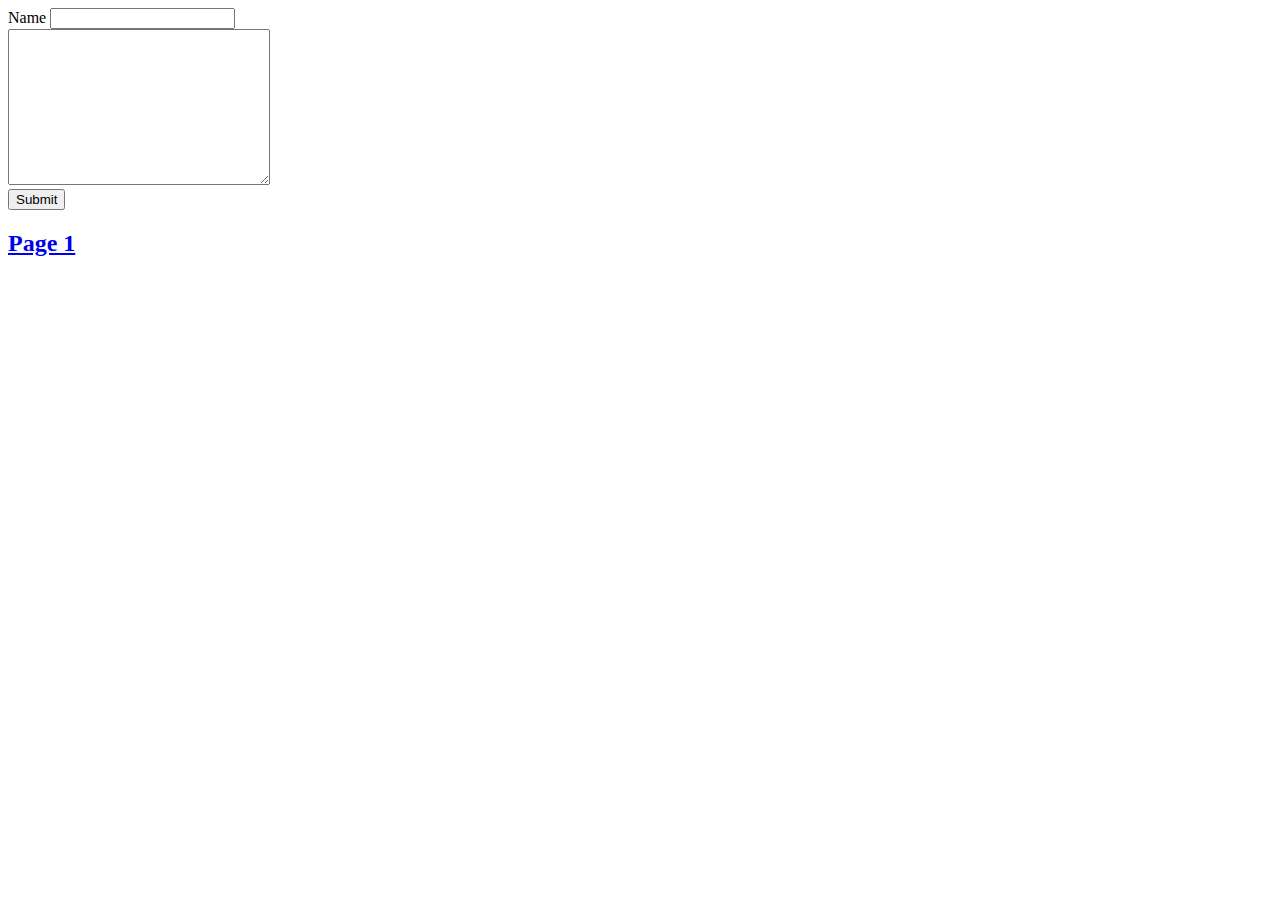
==== page2.html @ acf0ac96 "Add files via upload" ====
<!DOCTYPE html>
<html lang="en">
<head>
    <meta charset="UTF-8">
    <title>Page 2</title>
</head>
<body>
    <form action="#">
        <div>
            <label for="name">Name</label>
            <input type="text" name="name" id="name">
        </div>
        <div>
            <label for="message"></label>
            <textarea name="message" id="message" cols="30" rows="10"></textarea>
        </div>
        <div>
            <button type=submit>Submit</button>
        </div>
    </form>
    <h2><a href="index.html">Page 1</h2>
</body>
</html>
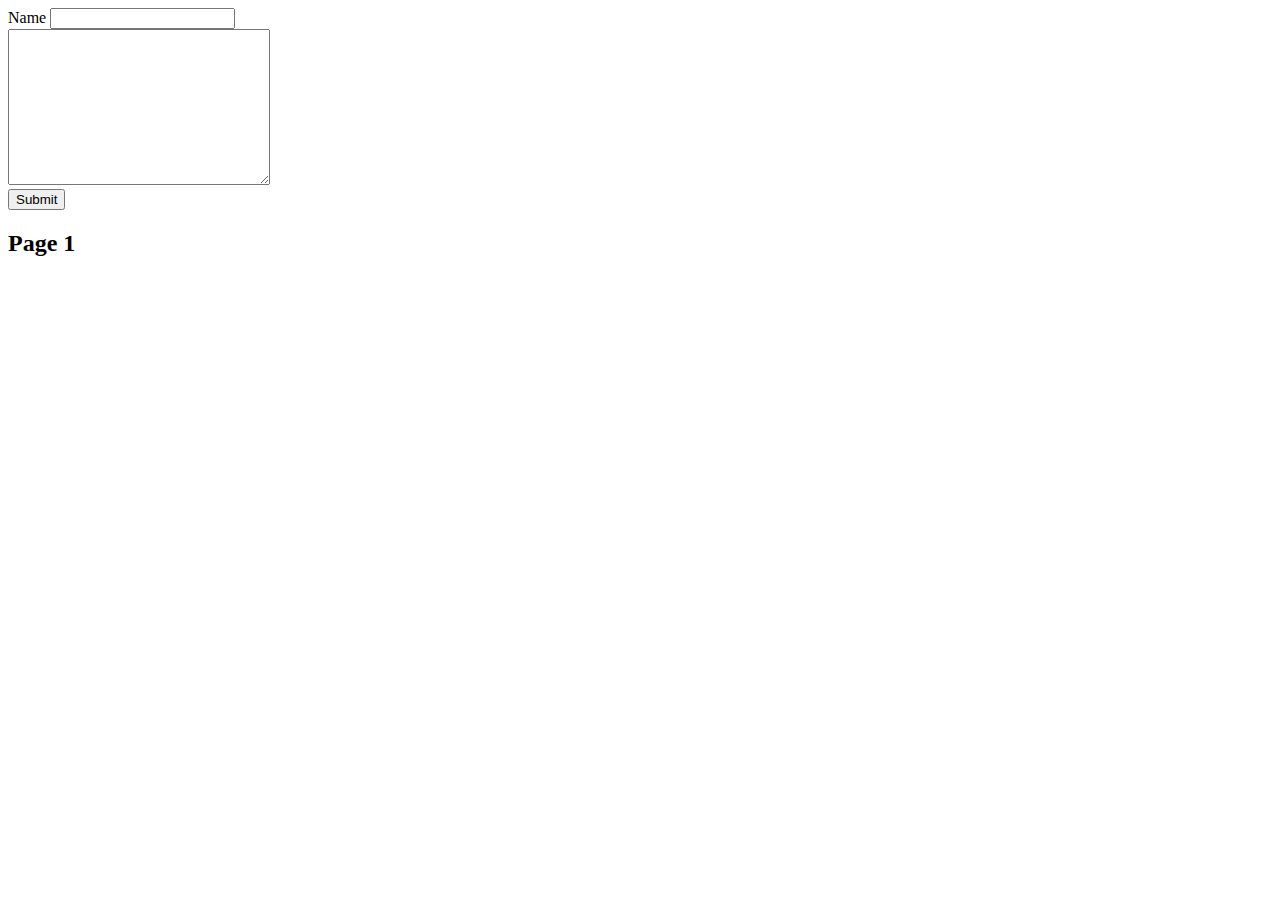
==== commit cf9db324: "upload to shared bootcamp server" ====
--- a/page2.html
+++ b/page2.html
@@ -18,6 +18,6 @@
             <button type=submit>Submit</button>
         </div>
     </form>
-    <h2><a href="index.html">Page 1</h2>
+    <h2><a href="index.html"></a>Page 1</h2>
 </body>
 </html>